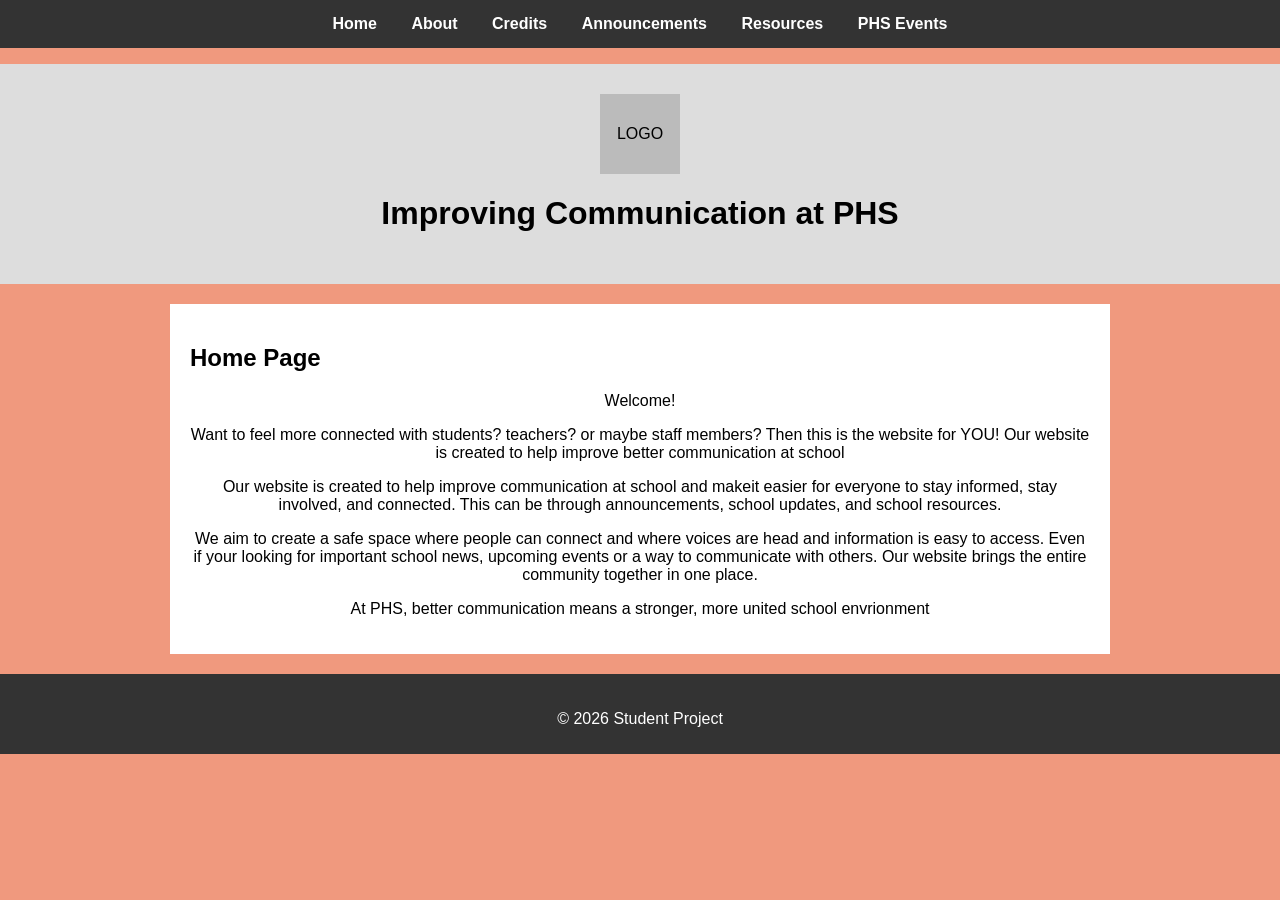
==== index.html @ 612ed539 "working on project" ====
<!DOCTYPE html>
<html lang="en">
<head>
  <meta charset="UTF-8">
  <title>Home</title>
  <link rel="stylesheet" href="style.css">
</head>
<body>

<iframe src="nav.html" class="nav-frame"></iframe>

<header class="site-header">
  <div class="logo">LOGO</div>
  <h1>Improving Communication at PHS</h1>
</header>

<main class="content">
  <h2>Home Page</h2>
  <p style="text-align: center;">Welcome!</p>
  <p style="text-align: center;">Want to feel more connected with students? teachers? or maybe staff members? Then this is the website for YOU! Our website is created to help improve better communication at school </p>
  <p style="text-align: center;">Our website is created to help improve communication at school and makeit easier for everyone to stay informed, stay involved, and connected. This can be through announcements, school updates, and school resources.
  <p style="text-align: center;">We aim to create a safe space where people can connect and where voices are head and information is easy to access. Even if your looking for important school news, upcoming events or a way to communicate with others. Our website brings the entire community together in one place. 
  <p style="text-align: center;">At PHS, better communication means a stronger, more united school envrionment</p>
</main>

<iframe src="footer.html" class="footer-frame"></iframe>

</body>
</html>
---- style.css ----
body {
  margin: 0;
  font-family: Arial, sans-serif;
  background: #f0997e;
}

.embedded-body {
  margin: 0;
}

.nav-frame {
  width: 100%;
  height: 60px;
  border: none;
}

.footer-frame {
  width: 100%;
  height: 80px;
  border: none;
}

.top-nav {
  background: #333;
  padding: 15px;
  text-align: center;
}

.top-nav a {
  color: white;
  text-decoration: none;
  margin: 0 15px;
  font-weight: bold;
}

.site-header {
  background: #ddd;
  padding: 30px;
  text-align: center;
}

.logo {
  width: 80px;
  height: 80px;
  margin: 0 auto 10px;
  background: #bbb;
  line-height: 80px;
  text-align: center;
}

.content {
  max-width: 900px;
  margin: 20px auto;
  background: white;
  padding: 20px;
}

.site-footer {
  background: #333;
  color: white;
  text-align: center;
  padding: 20px;
}
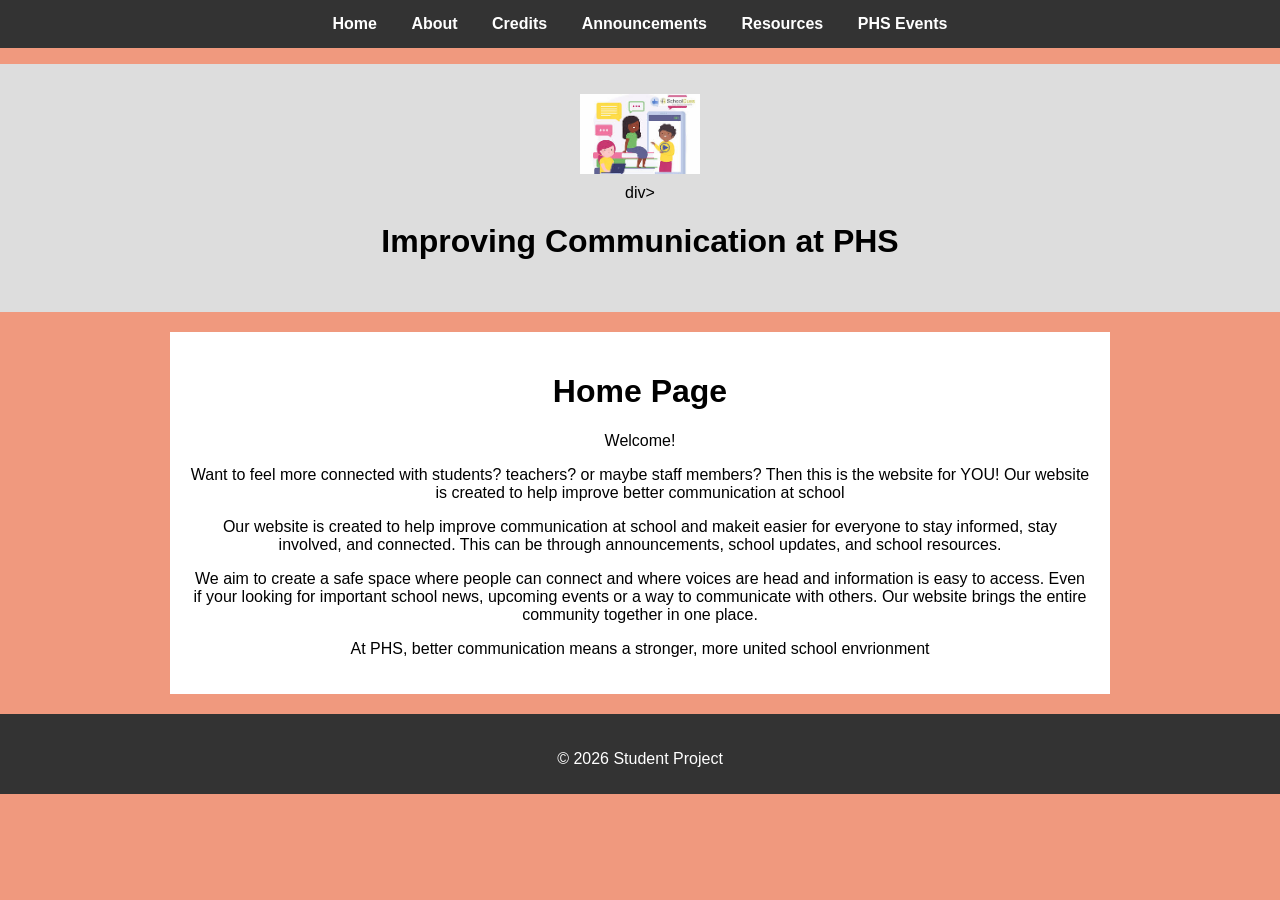
==== commit bd2adc81: "working on project" ====
--- a/index.html
+++ b/index.html
@@ -10,12 +10,14 @@
 <iframe src="nav.html" class="nav-frame"></iframe>
 
 <header class="site-header">
-  <div class="logo">LOGO</div>
+  <div class="logo">
+    <img src="logo.jpeg" alt="Our Logo">
+    </div>div>
   <h1>Improving Communication at PHS</h1>
 </header>
 
 <main class="content">
-  <h2>Home Page</h2>
+  <h1 style="text-align: center;">Home Page</h1>
   <p style="text-align: center;">Welcome!</p>
   <p style="text-align: center;">Want to feel more connected with students? teachers? or maybe staff members? Then this is the website for YOU! Our website is created to help improve better communication at school </p>
   <p style="text-align: center;">Our website is created to help improve communication at school and makeit easier for everyone to stay informed, stay involved, and connected. This can be through announcements, school updates, and school resources.
--- a/style.css
+++ b/style.css
@@ -61,3 +61,9 @@
   text-align: center;
   padding: 20px;
 }
+.logo img {
+  width: 120px;
+  height: -500px;
+  margin-left: -20px;
+
+}
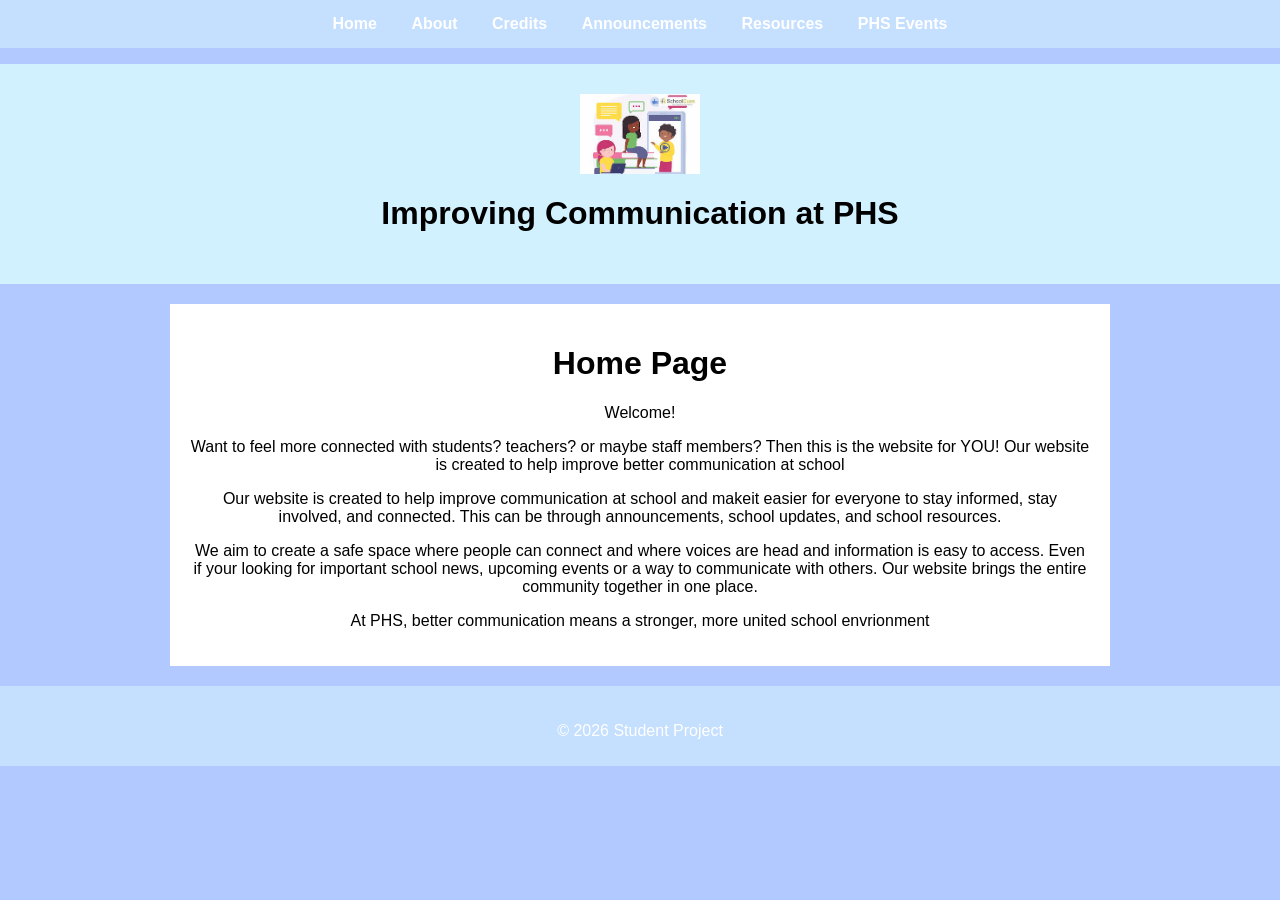
==== commit 98951756: "working on project" ====
--- a/index.html
+++ b/index.html
@@ -12,7 +12,7 @@
 <header class="site-header">
   <div class="logo">
     <img src="logo.jpeg" alt="Our Logo">
-    </div>div>
+    </div>
   <h1>Improving Communication at PHS</h1>
 </header>
 
--- a/style.css
+++ b/style.css
@@ -1,7 +1,7 @@
 body {
   margin: 0;
   font-family: Arial, sans-serif;
-  background: #f0997e;
+  background: #b2c9ff;
 }
 
 .embedded-body {
@@ -21,20 +21,20 @@
 }
 
 .top-nav {
-  background: #333;
+  background: #c5dfff;
   padding: 15px;
   text-align: center;
 }
 
 .top-nav a {
-  color: white;
+  color: rgb(255, 255, 255);
   text-decoration: none;
   margin: 0 15px;
   font-weight: bold;
 }
 
 .site-header {
-  background: #ddd;
+  background: #d2f1ff;
   padding: 30px;
   text-align: center;
 }
@@ -43,7 +43,7 @@
   width: 80px;
   height: 80px;
   margin: 0 auto 10px;
-  background: #bbb;
+  background: #d0a3a3;
   line-height: 80px;
   text-align: center;
 }
@@ -51,12 +51,12 @@
 .content {
   max-width: 900px;
   margin: 20px auto;
-  background: white;
+  background: #ffffff;
   padding: 20px;
 }
 
 .site-footer {
-  background: #333;
+  background: #c5dfff;
   color: white;
   text-align: center;
   padding: 20px;
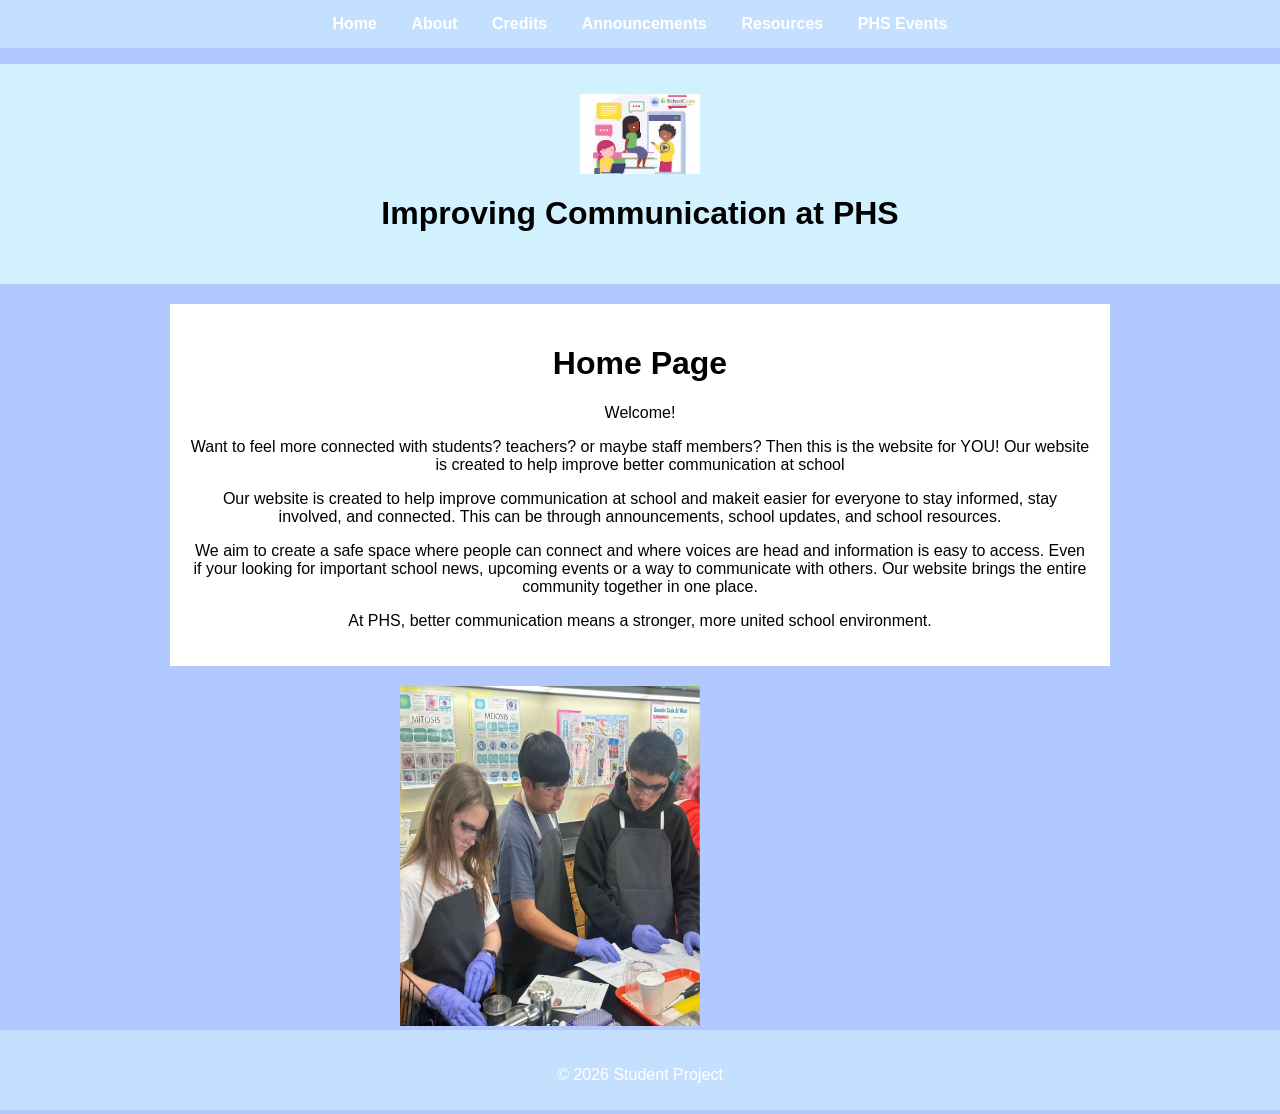
==== commit 47153f09: "working on project" ====
--- a/index.html
+++ b/index.html
@@ -22,8 +22,16 @@
   <p style="text-align: center;">Want to feel more connected with students? teachers? or maybe staff members? Then this is the website for YOU! Our website is created to help improve better communication at school </p>
   <p style="text-align: center;">Our website is created to help improve communication at school and makeit easier for everyone to stay informed, stay involved, and connected. This can be through announcements, school updates, and school resources.
   <p style="text-align: center;">We aim to create a safe space where people can connect and where voices are head and information is easy to access. Even if your looking for important school news, upcoming events or a way to communicate with others. Our website brings the entire community together in one place. 
-  <p style="text-align: center;">At PHS, better communication means a stronger, more united school envrionment</p>
+  <p style="text-align: center;">At PHS, better communication means a stronger, more united school environment.</p>
 </main>
+
+    <div class="picture">
+      <img src="picture.jpeg" alt="picture one">
+    </div>
+
+    <div class="picture1>"
+      <img src="photo.jpeg" alt="picture two">
+    </div>
 
 <iframe src="footer.html" class="footer-frame"></iframe>
 
--- a/style.css
+++ b/style.css
@@ -65,5 +65,14 @@
   width: 120px;
   height: -500px;
   margin-left: -20px;
-
+}
+.picture img {
+  width: 300px; 
+  height: 340px;
+  margin-left: 400px;
+}
+.picture1 img {
+  width: 300px;
+  height: 340px;
+  margin-left: 1px;
 }
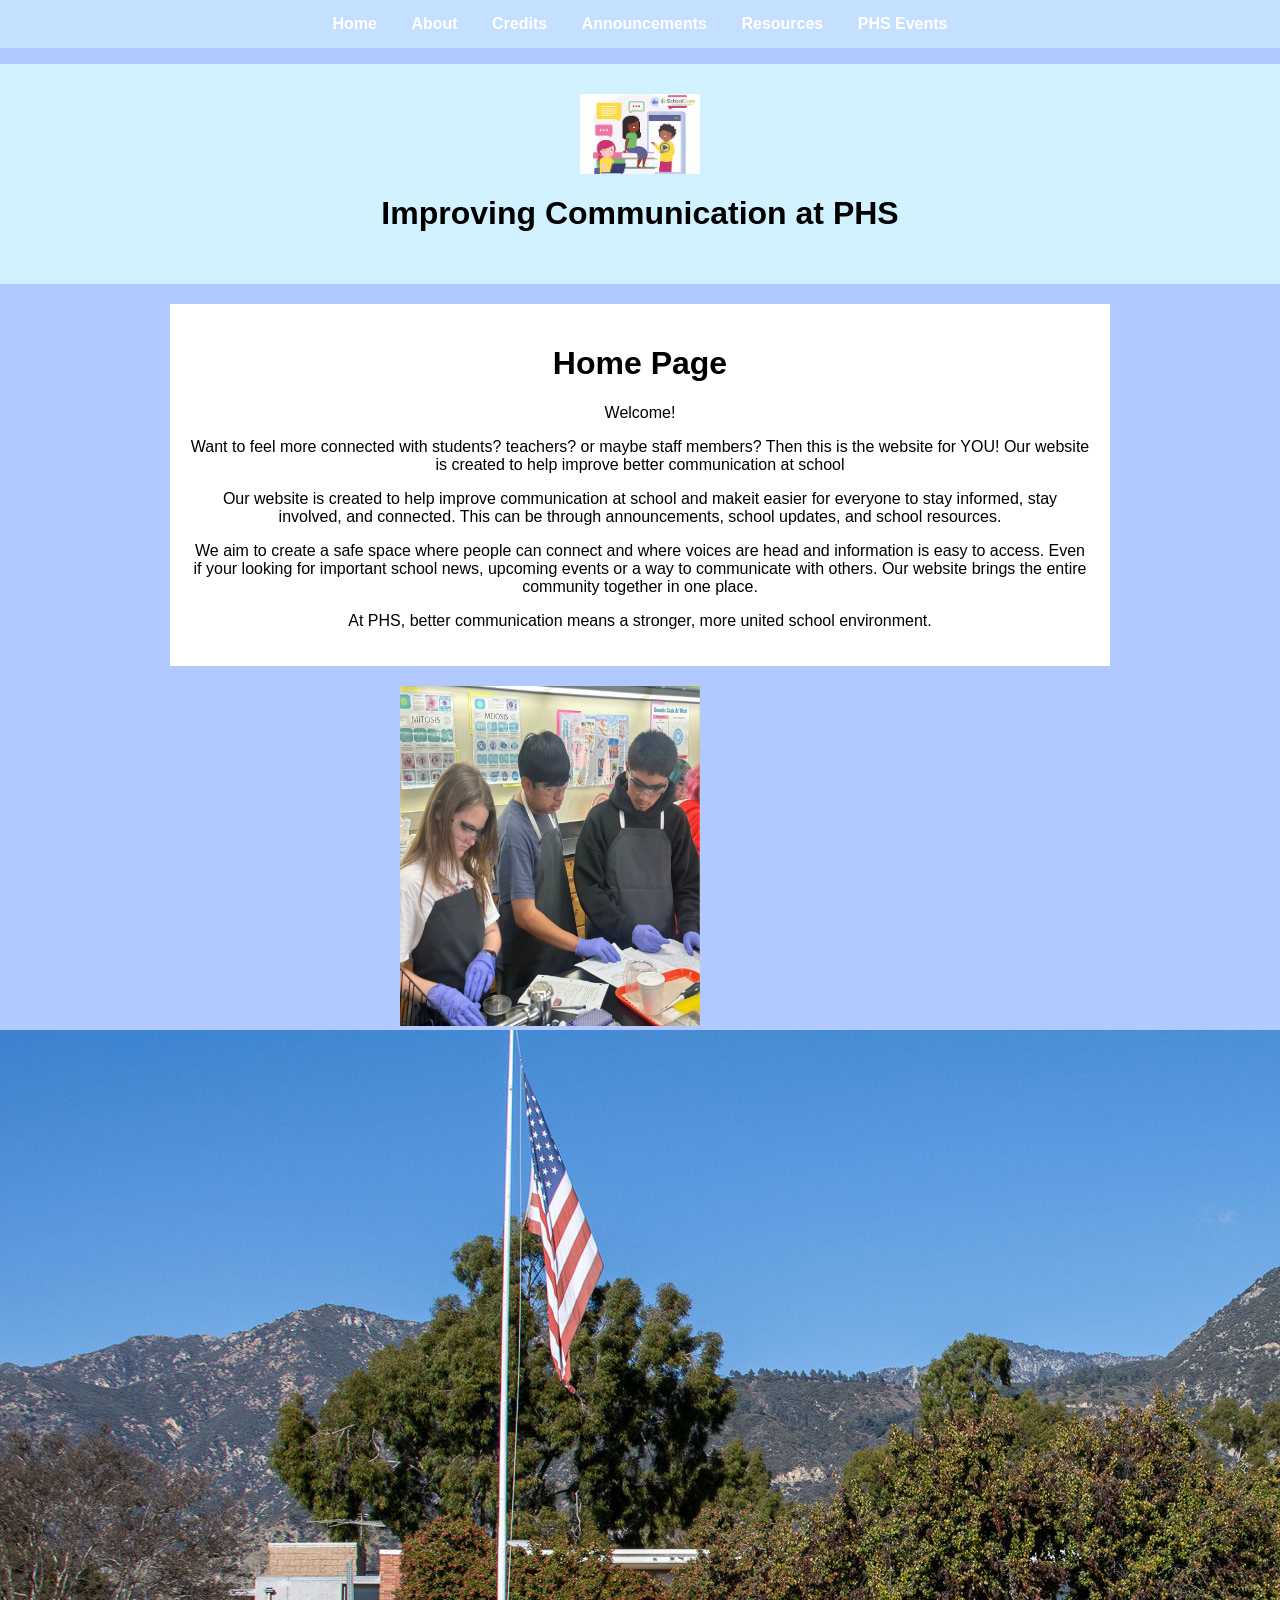
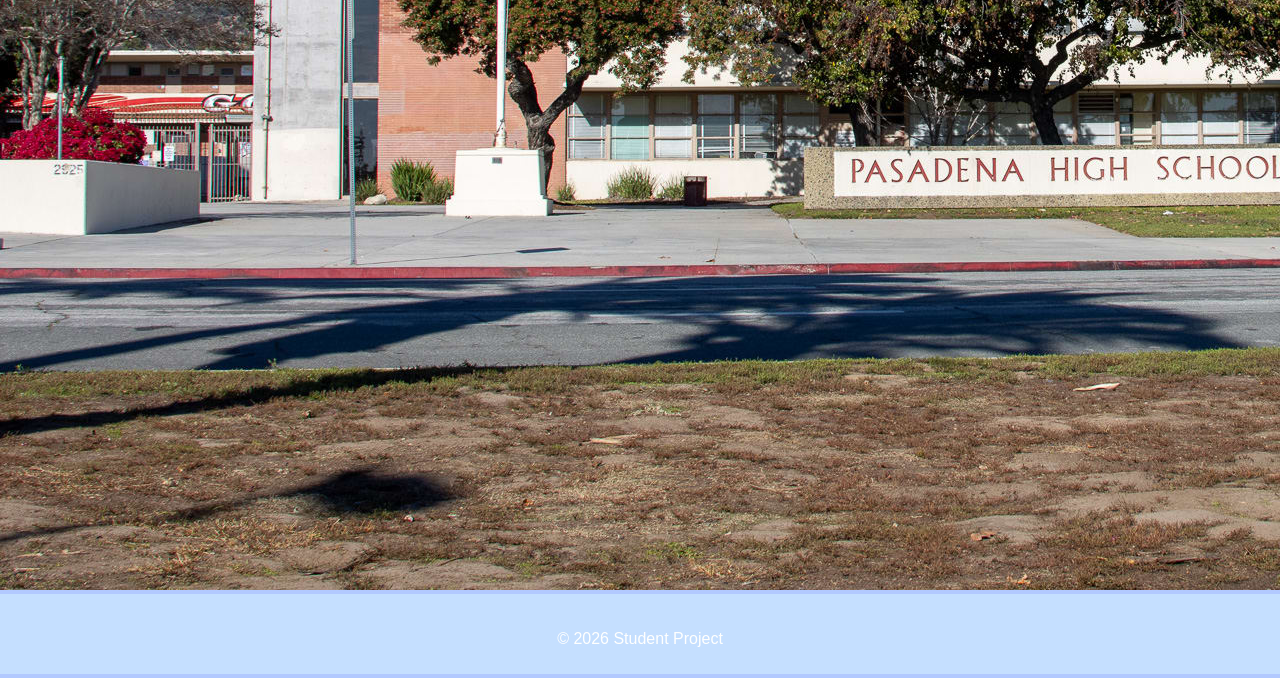
==== commit fd825a77: "added >" ====
--- a/index.html
+++ b/index.html
@@ -29,7 +29,7 @@
       <img src="picture.jpeg" alt="picture one">
     </div>
 
-    <div class="picture1>"
+    <div class="picture1>">
       <img src="photo.jpeg" alt="picture two">
     </div>
 
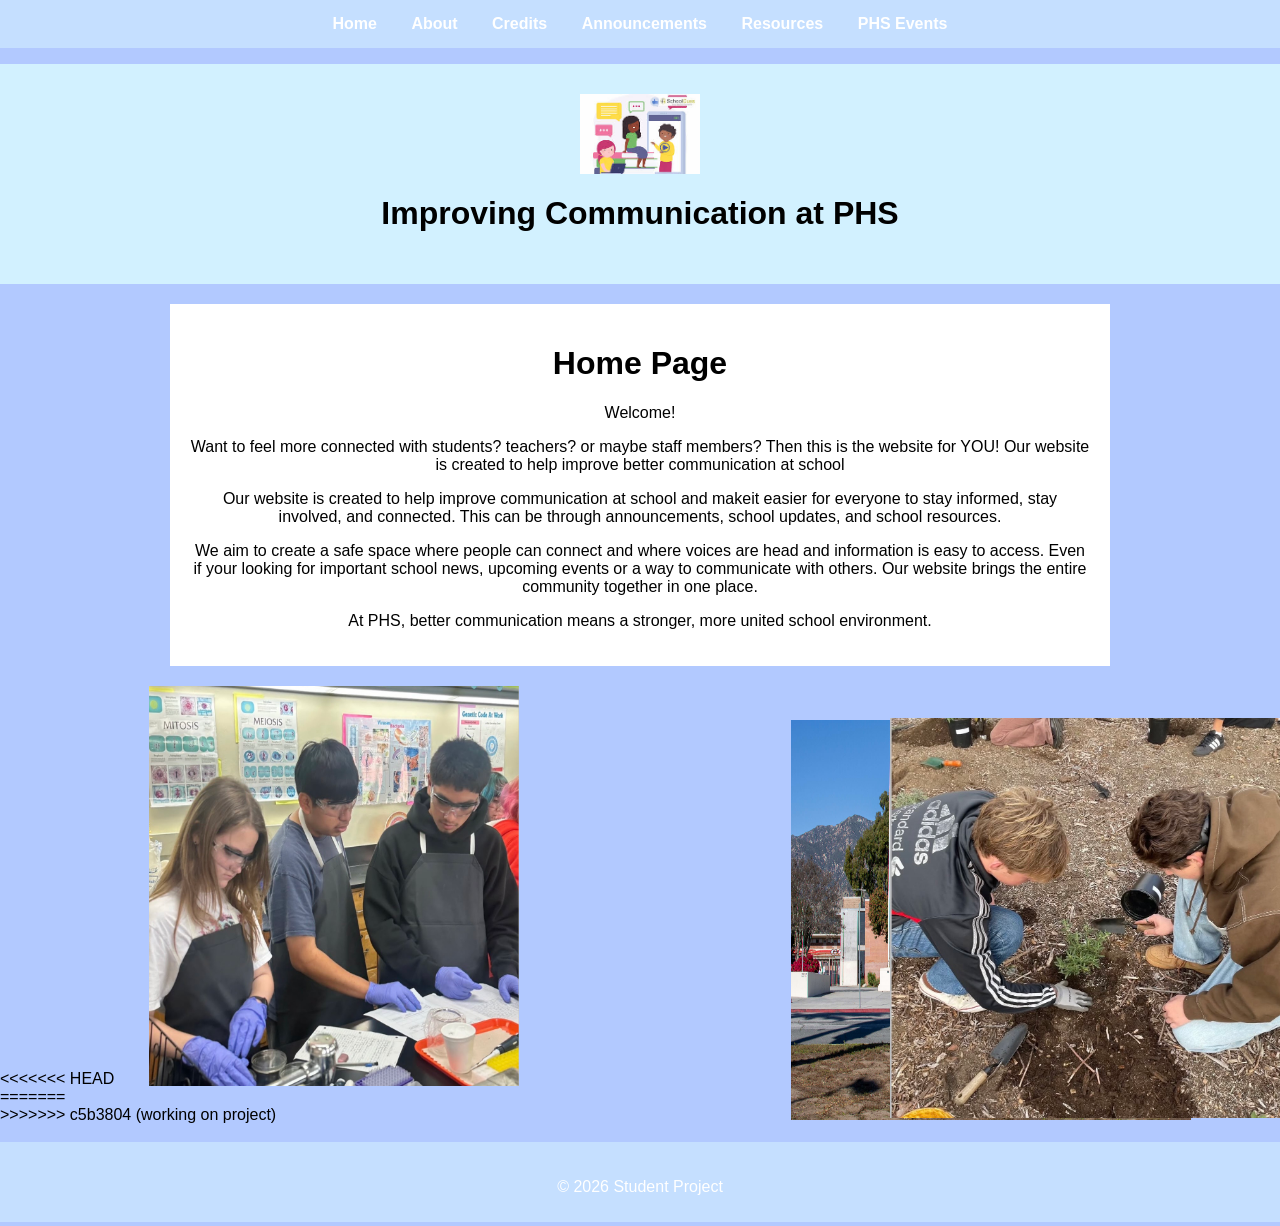
==== commit bf402885: "working on project" ====
--- a/index.html
+++ b/index.html
@@ -29,8 +29,16 @@
       <img src="picture.jpeg" alt="picture one">
     </div>
 
+<<<<<<< HEAD
     <div class="picture1>">
+=======
+    <div class="photo">
+>>>>>>> c5b3804 (working on project)
       <img src="photo.jpeg" alt="picture two">
+    </div>
+
+    <div class="photo3">
+      <img src="photo3.jpeg" alt="picture three">
     </div>
 
 <iframe src="footer.html" class="footer-frame"></iframe>
--- a/style.css
+++ b/style.css
@@ -67,12 +67,21 @@
   margin-left: -20px;
 }
 .picture img {
-  width: 300px; 
-  height: 340px;
-  margin-left: 400px;
+  width: 370px; 
+  height: 400px;
+  margin-left: 149px;
+  margin-bottom: -20px;
 }
-.picture1 img {
-  width: 300px;
-  height: 340px;
-  margin-left: 1px;
+.photo img {
+  width: 400px;
+  height: 400px;
+  margin-left: 510px;
+  margin-top: -470px;
+}
+.photo3 img {
+  width: 400px;
+  height: 400px;
+  margin-left: 890px;
+  margin-top: -450px;
+  margin-bottom: 20px;
 }
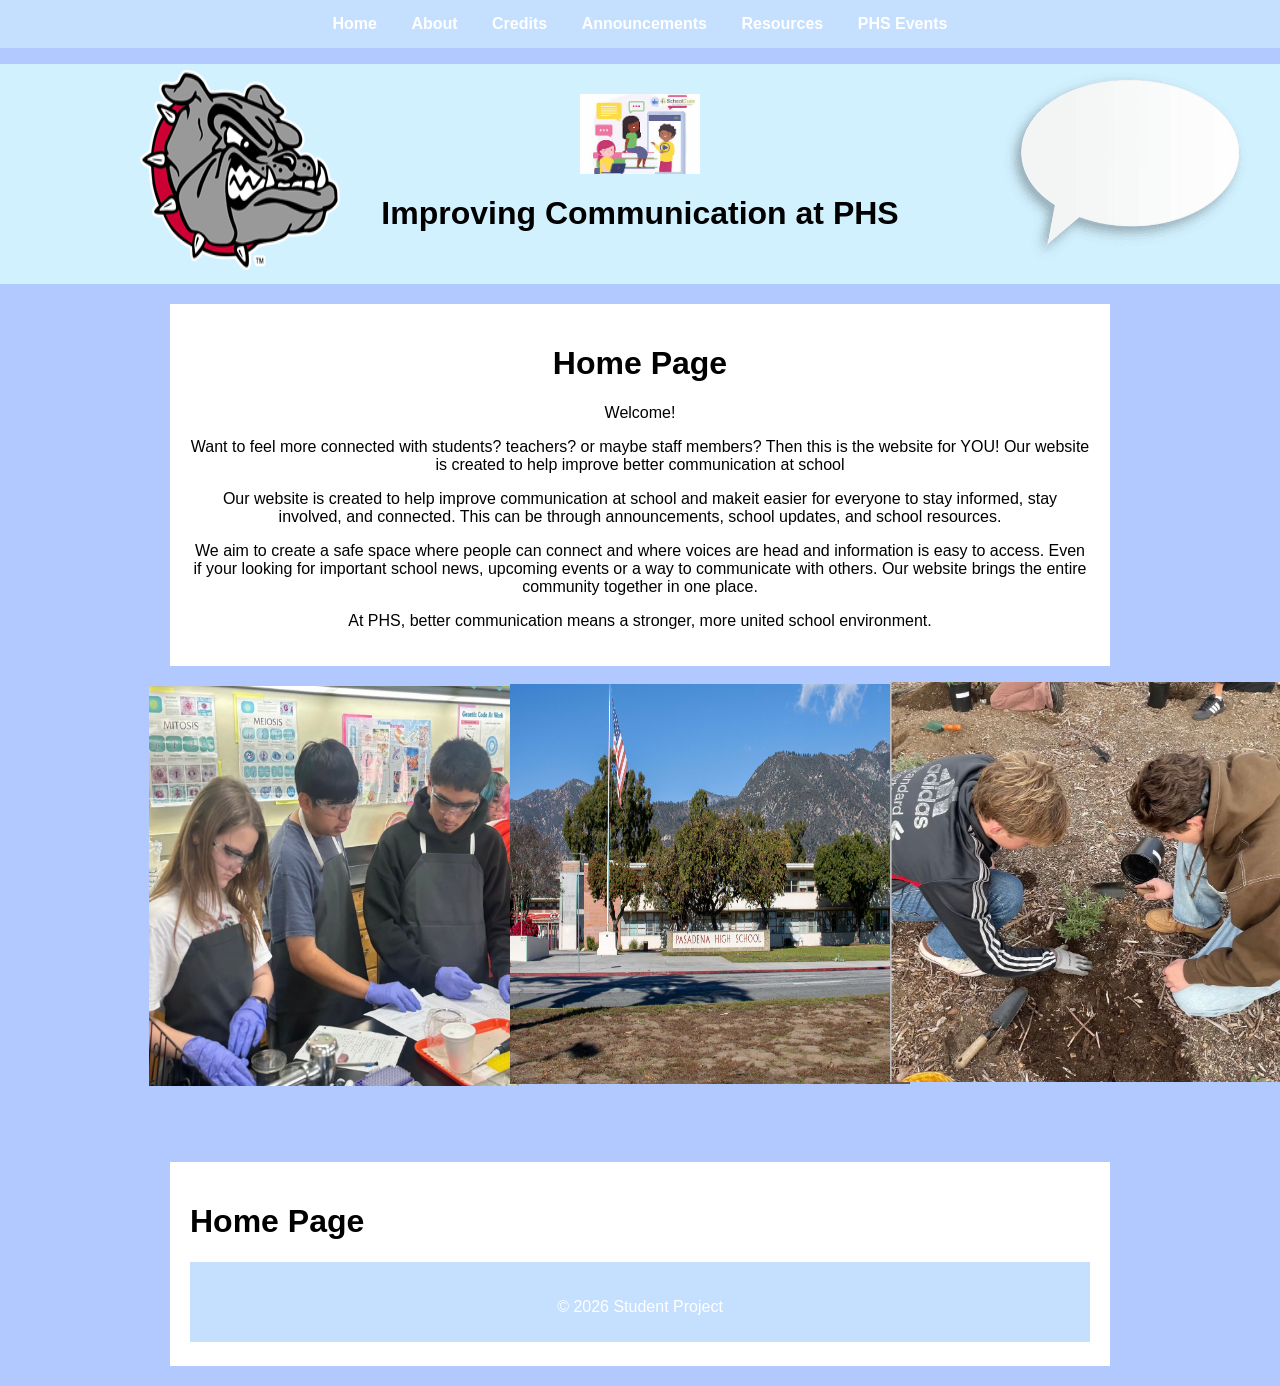
==== commit a4c9546c: "project" ====
--- a/index.html
+++ b/index.html
@@ -29,11 +29,11 @@
       <img src="picture.jpeg" alt="picture one">
     </div>
 
-<<<<<<< HEAD
+
     <div class="picture1>">
-=======
+
     <div class="photo">
->>>>>>> c5b3804 (working on project)
+
       <img src="photo.jpeg" alt="picture two">
     </div>
 
@@ -41,6 +41,18 @@
       <img src="photo3.jpeg" alt="picture three">
     </div>
 
+    <div class="bulldog">
+      <img src="bulldog.png" alt="bulldog logo">
+    </div>
+
+    <div class="talkbubble">
+      <img src="talkbubble.webp" alt="talk logo">
+    </div>
+
+<main class="content">
+  <h1 style=>Home Page</h1>
+
+
 <iframe src="footer.html" class="footer-frame"></iframe>
 
 </body>
--- a/style.css
+++ b/style.css
@@ -84,4 +84,18 @@
   margin-left: 890px;
   margin-top: -450px;
   margin-bottom: 20px;
-}+}
+.bulldog img{
+  width: 200px;
+  height:200px;
+  margin-top: -1100px;
+  margin-bottom: 850px;
+  margin-left: 140px;
+}
+.talkbubble img{
+  width: 250px;
+  height:200px;
+  margin-top: -1200px;
+  margin-bottom: 870px;
+  margin-left: 1000px;
+}
